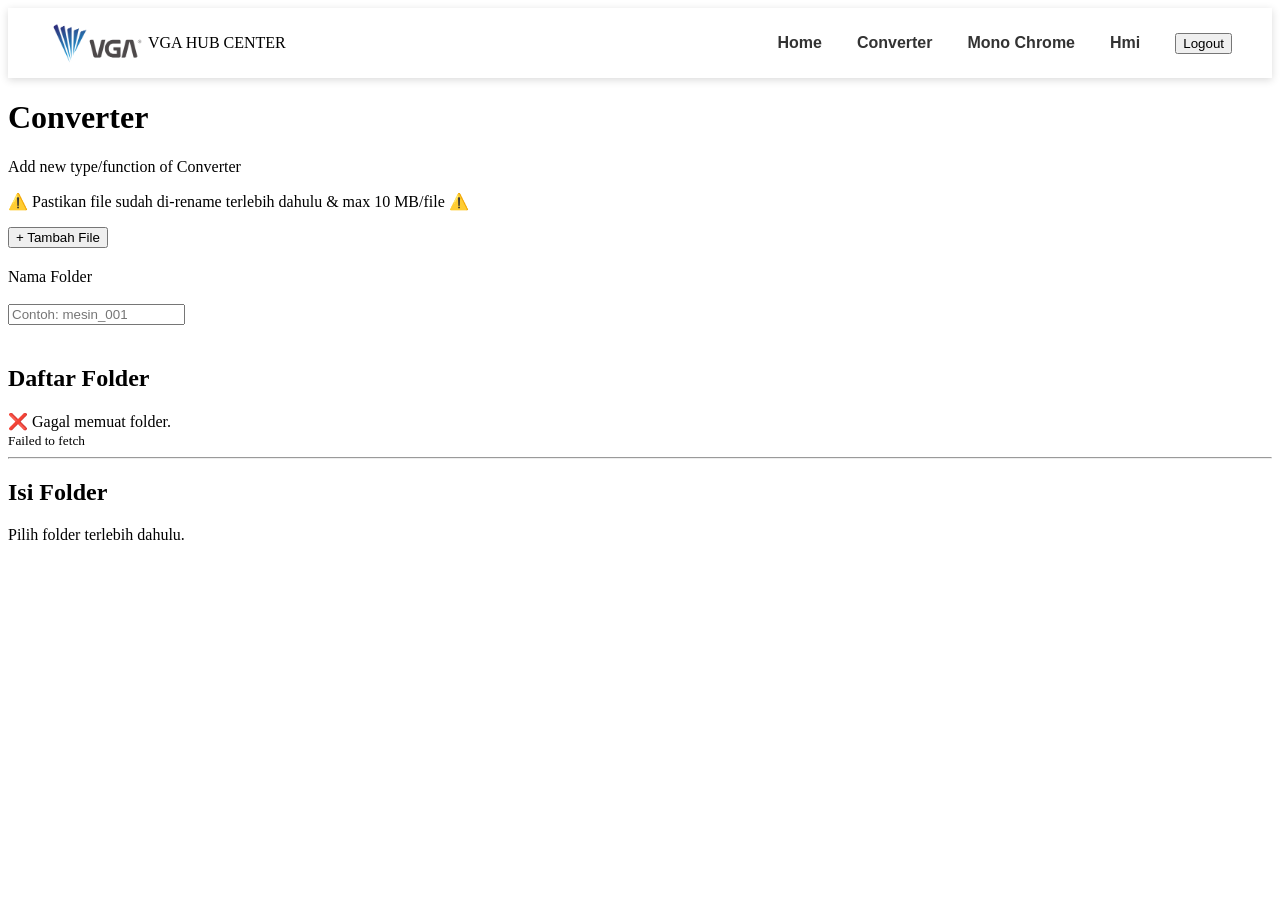
==== converter.html @ badbc61a "Update converter.html" ====
<!DOCTYPE html>
<html lang="id">

<head>
    <meta charset="UTF-8">
    <meta name="viewport" content="width=device-width, initial-scale=1.0">
    <title>Converter2 - VGA HUB CENTER</title>
    <link rel="stylesheet" href="./style.css">
</head>


<body>
<!-- =====================================================
     NAVBAR
===================================================== -->
<nav class="navbar">
    <!-- LOGO -->
    <div class="navbar-logo">
        <img src="./logo1.png" alt="RCL">
        <span>VGA HUB CENTER</span>
    </div>
    <!-- MENU -->
    <ul class="navbar-menu">

        <li><a href="home.html"> Home </a> </li>
        <li><a href="converter.html">Converter</a></li>
        <li><a href="mcu.html">Mono Chrome</a></li>
        <li><a href="hmi.html">Hmi</a></li>
        <button onclick="logout()">Logout</button>

    </ul>
</nav>
<!-- =====================================================
     CONTENT
===================================================== -->
<main class="content">
    <h1>Converter</h1>
    <!-- =================================================
         AREA UPLOAD
    ================================================== -->
    <div id="uploadArea">
        <p>
            Add new type/function of Converter
        </p>

        <p>
            ⚠️ Pastikan file sudah di-rename terlebih dahulu
            & max 10 MB/file ⚠️
        </p>
        <!-- =================================================
             TOMBOL TAMBAH FILE
        ================================================== -->
        <button
            id="uploadButton" type="button" onclick="tampilkanFormUpload()">
            + Tambah File
        </button>
        <!-- =================================================
             NAMA FOLDER
        ================================================== -->

        <div style="margin-top:20px;">

            <label for="folderInput">
                Nama Folder
            </label>

            <br><br>

            <input
                type="text"
                id="folderInput"
                placeholder="Contoh: mesin_001">

        </div>


        <!-- =================================================
             FORM UPLOAD
        ================================================== -->

        <div
            id="uploadForm"
            style="display:none; margin-top:20px;">

            <!-- PILIH FILE -->

            <label for="fileInput">
                Pilih file:
            </label>

            <br><br>

            <input
                type="file"
                id="fileInput"
                multiple>

            <br><br>


            <!-- DAFTAR FILE YANG DIPILIH -->

            <div id="fileList">

                <p>
                    Belum ada file dipilih.
                </p>

            </div>


            <br>


            <!-- TOMBOL UPLOAD -->

            <button
                type="button"
                onclick="uploadSemuaFile()">

                Upload

            </button>


            <!-- STATUS -->

            <div
                id="uploadStatus"
                style="margin-top:15px;">

            </div>

        </div>

    </div>


    <!-- =================================================
         DAFTAR FILE DI GITHUB
    ================================================== -->

    <section style="margin-top:40px;">

        <h2>Daftar Folder</h2>

        <div id="folderList">

            Memuat folder...

        </div>


        <hr>


        <h2 id="judulFile">
            Isi Folder
        </h2>


        <div id="fileListFolder">

            Pilih folder terlebih dahulu.

        </div>

    </section>


</main>


<!-- =====================================================
     JAVASCRIPT
===================================================== -->

<script src="./script/script.js"></script>


</body>

</html>
---- style.css ----
.folder-item {
    display: flex;
    align-items: center;
    width: 100%;
    margin-bottom: 8px;
    gap: 5px;
}

.folder-item .folder-button {
    flex: 1;
    text-align: left;
}

.folder-item .tambah-file-folder {
    width: 30px;
    height: 30px;
    min-width: 30px;
    padding: 0;
    margin: 0;
    font-size: 20px;
    display: flex;
    align-items: center;
    justify-content: center;

    text-align: center;
    line-height: 1;
    cursor: pointer;
}
/* =========================
   NAVBAR
   ========================= */

.navbar {
    width: 100%;
    height: 70px;
    display: flex;
    align-items: center;
    justify-content: space-between;
    padding: 0 40px;
    box-sizing: border-box;
    background-color: white;
    box-shadow: 0 2px 8px rgba(0, 0, 0, 0.15);
    position: sticky;
    top: 0;
    z-index: 1000;
}


/* LOGO NAVBAR */

.navbar-logo {
    display: flex;
    align-items: center;
}


.navbar-logo img {
    width: 100px;
    height: auto;
    display: block;
}


/* MENU */

.navbar-menu {
    display: flex;
    align-items: center;
    list-style: none;
    margin: 0;
    padding: 0;
    gap: 35px;
}
   
.logo-container span {
    font-size: 35px;
    font-weight: bold;
}

/* LINK */

.navbar-menu li a {
    text-decoration: none;
    color: #333;
    font-family: Arial, sans-serif;
    font-size: 16px;
    font-weight: bold;
    padding: 25px 0;
}


/* SAAT MOUSE DIARAHKAN */

.navbar-menu li a:hover {
    color: #1675d1;
}
/* =====================================================
   GALERI FOTO / VIDEO
   ===================================================== */
/* Area utama galeri */
/* .galeri {
    width: 100%;
    max-width: 1100px;
    margin: 30px auto;
    display: grid;
    grid-template-columns:repeat(auto-fill, minmax(220px, 1fr));
    gap: 20px;
    padding: 10px;
} */

/* =====================================================
   FRAME SETIAP FOTO / VIDEO
   ===================================================== */

/* .galeri .item {
    width: 100%;
    max-width: 240px;
    margin: auto;
    padding: 12px;
    box-sizing: border-box;
    background: white;
    border-radius: 10px;
    box-shadow: 0 2px 8px rgba(0, 0, 0, 0.15);
    text-align: center;

} */


/* =====================================================
   FOTO
   ===================================================== */

/* .galeri .item img {
    width: 100%;
    height: 160px;
    object-fit: cover;
    display: block;
    border-radius: 7px;

} */


/* =====================================================
   VIDEO
   ===================================================== */

/* .galeri .item video {
    width: 100%;
    height: 160px;
    object-fit: cover;
    display: block;
    border-radius: 7px;
    background: #000;

} */


/* =====================================================
   JUDUL
   ===================================================== */

.galeri .item h3 {
    margin-top: 10px;
    margin-bottom: 5px;
    font-size: 15px;
    line-height: 1.3;
    word-break: break-word;
}


/* =====================================================
   KETERANGAN
   ===================================================== */

.galeri .item p {
    margin: 5px 0;
    font-size: 13px;
    color: #666;
}


/* =====================================================
   LINK BUKA FILE
   ===================================================== */

.galeri .item a {
    display: inline-block;
    margin-top: 5px;
    font-size: 13px;
    text-decoration: none;
}


/* =====================================================
   HP / LAYAR KECIL
   ===================================================== */

/* @media (max-width: 600px) {
    .galeri {
        grid-template-columns:repeat(2, 1fr);
        gap: 10px;
        padding: 5px;
    }


    .galeri .item {
        max-width: 180px;
        padding: 8px;
    }


    .galeri .item img,
    .galeri .item video {

        height: 120px;

    }


    .galeri .item h3 {

        font-size: 13px;

    }


    .galeri .item p,
    .galeri .item a {

        font-size: 11px;

    }

} */

/* =====================================================
   DAFTAR FOLDER
   ===================================================== */

#folderList {
    margin-top: 15px;
}

.folder-item {
    margin-bottom: 10px;
}

.folder-item button {
    width: 100%;
    max-width: 500px;
    padding: 12px 16px;
    border: 1px solid #ccc;
    border-radius: 8px;
    background: #f5f5f5;
    cursor: pointer;
    text-align: left;
    font-size: 16px;
}

.folder-item button:hover {
    background: #e8e8e8;
}


/* =====================================================
   DAFTAR FILE
   ===================================================== */

#fileListFolder {
    margin-top: 15px;
}

.file-item {
    display: flex;
    justify-content: space-between;
    align-items: center;
    gap: 15px;
    max-width: 700px;
    padding: 12px 15px;
    margin-bottom: 8px;
    border: 1px solid #ddd;
    border-radius: 8px;
    background: #fafafa;
}

.file-info {
    display: flex;
    align-items: center;
    gap: 10px;
    overflow: hidden;
}

.file-icon {
    font-size: 22px;
}

.file-name {
    word-break: break-all;
}

.file-action a {
    display: inline-block;
    padding: 8px 12px;
    background: #333;
    color: white;
    text-decoration: none;
    border-radius: 5px;
    white-space: nowrap;
}

.file-action a:hover {
    background: #555;
}
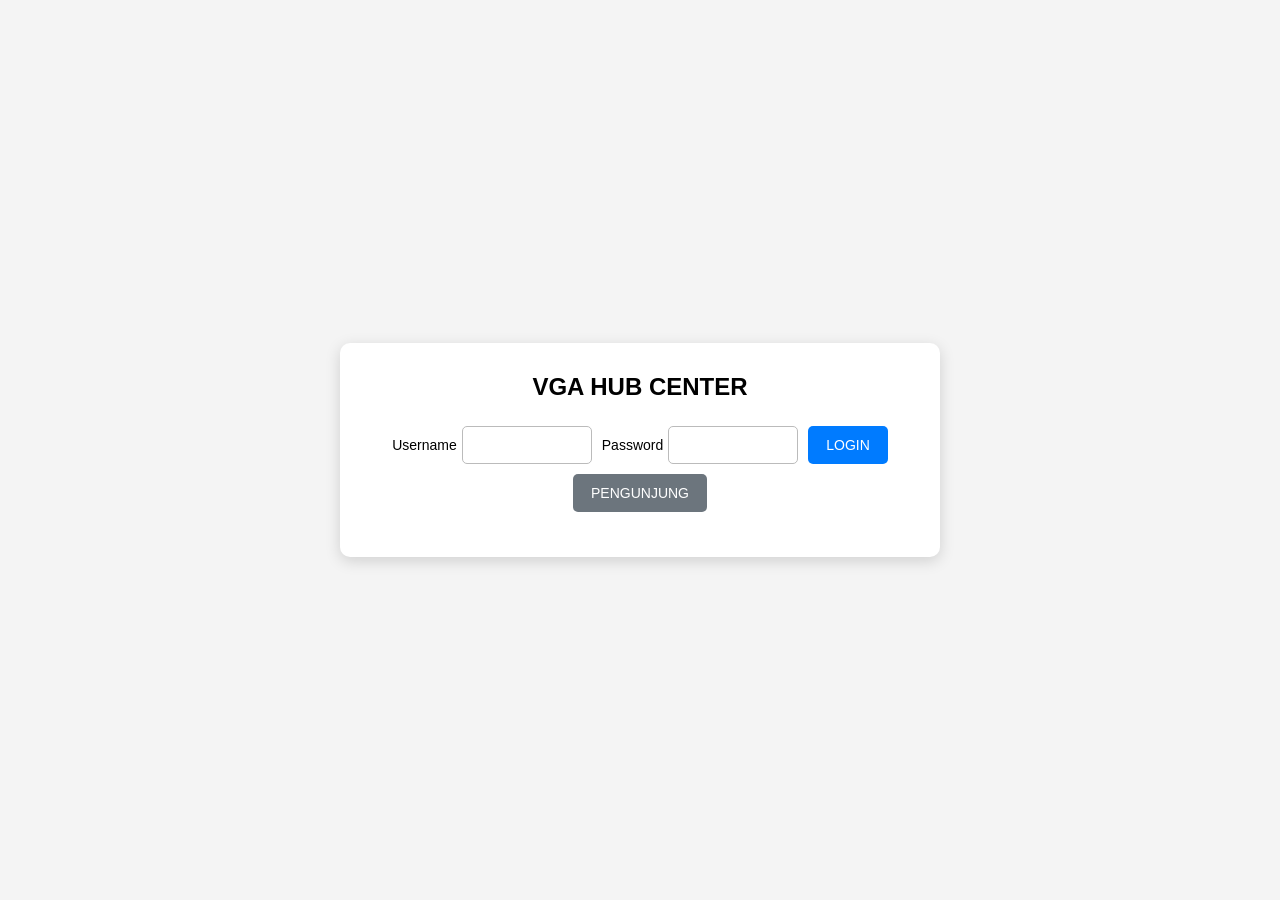
==== commit d67386f5: "Update converter.html" ====
--- a/converter.html
+++ b/converter.html
@@ -4,7 +4,7 @@
 <head>
     <meta charset="UTF-8">
     <meta name="viewport" content="width=device-width, initial-scale=1.0">
-    <title>Converter2 - VGA HUB CENTER</title>
+    <title>Converter - VGA HUB CENTER</title>
     <link rel="stylesheet" href="./style.css">
 </head>
 
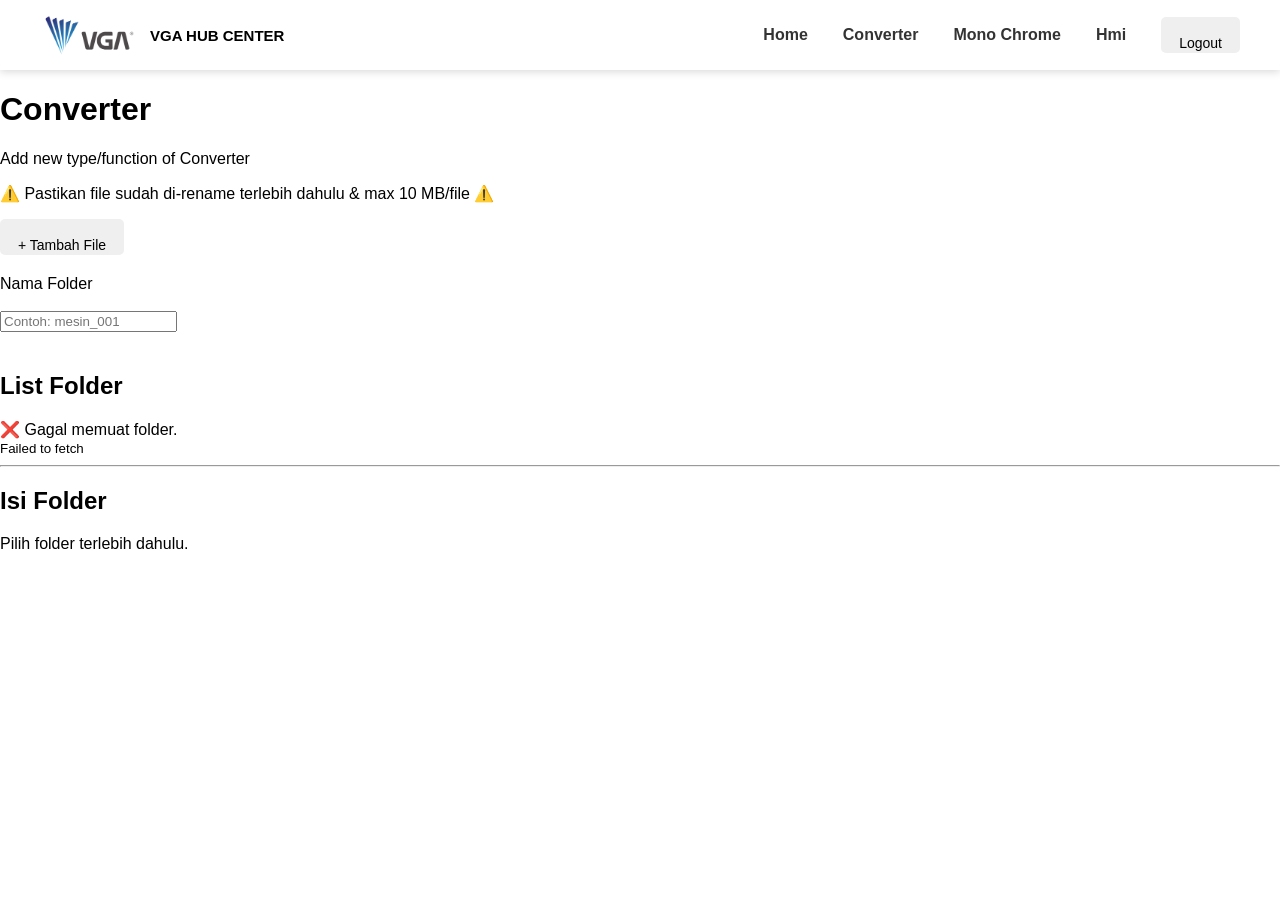
==== commit 32585fa5: "Fix HTML formatting and update folder list label" ====
--- a/converter.html
+++ b/converter.html
@@ -7,178 +7,96 @@
     <title>Converter - VGA HUB CENTER</title>
     <link rel="stylesheet" href="./style.css">
 </head>
-
-
 <body>
-<!-- =====================================================
-     NAVBAR
-===================================================== -->
+<!----------------------------------------NAVBAR---------------------------------------->
 <nav class="navbar">
-    <!-- LOGO -->
+<!----------------------------------------LOGO---------------------------------------->
     <div class="navbar-logo">
         <img src="./logo1.png" alt="RCL">
         <span>VGA HUB CENTER</span>
     </div>
-    <!-- MENU -->
+<!----------------------------------------MENU---------------------------------------->
     <ul class="navbar-menu">
-
         <li><a href="home.html"> Home </a> </li>
         <li><a href="converter.html">Converter</a></li>
         <li><a href="mcu.html">Mono Chrome</a></li>
         <li><a href="hmi.html">Hmi</a></li>
         <button onclick="logout()">Logout</button>
-
     </ul>
 </nav>
-<!-- =====================================================
-     CONTENT
-===================================================== -->
+<!----------------------------------------CONTENT---------------------------------------->
 <main class="content">
     <h1>Converter</h1>
-    <!-- =================================================
-         AREA UPLOAD
-    ================================================== -->
+<!----------------------------------------AREA UPLOAD---------------------------------------->
     <div id="uploadArea">
         <p>
             Add new type/function of Converter
         </p>
-
         <p>
             ⚠️ Pastikan file sudah di-rename terlebih dahulu
             & max 10 MB/file ⚠️
         </p>
-        <!-- =================================================
-             TOMBOL TAMBAH FILE
-        ================================================== -->
-        <button
-            id="uploadButton" type="button" onclick="tampilkanFormUpload()">
+<!----------------------------------------TOMBOL TAMBAH FILE---------------------------------------->
+        <button id="uploadButton" type="button" onclick="tampilkanFormUpload()">
             + Tambah File
         </button>
-        <!-- =================================================
-             NAMA FOLDER
-        ================================================== -->
-
+<!----------------------------------------NAMA FOLDER---------------------------------------->
         <div style="margin-top:20px;">
-
             <label for="folderInput">
                 Nama Folder
             </label>
-
             <br><br>
-
-            <input
-                type="text"
-                id="folderInput"
-                placeholder="Contoh: mesin_001">
-
+            <input type="text" id="folderInput" placeholder="Contoh: mesin_001">
         </div>
-
-
-        <!-- =================================================
-             FORM UPLOAD
-        ================================================== -->
-
-        <div
-            id="uploadForm"
-            style="display:none; margin-top:20px;">
-
-            <!-- PILIH FILE -->
-
+<!----------------------------------------FORM UPLOAD---------------------------------------->
+        <div id="uploadForm" style="display:none; margin-top:20px;">
+<!----------------------------------------PILIH FILE---------------------------------------->
             <label for="fileInput">
                 Pilih file:
             </label>
 
             <br><br>
 
-            <input
-                type="file"
-                id="fileInput"
-                multiple>
+            <input type="file" id="fileInput" multiple>
 
             <br><br>
-
-
-            <!-- DAFTAR FILE YANG DIPILIH -->
-
+<!----------------------------------------DAFTAR FILE YANG DIPILIH---------------------------------------->
             <div id="fileList">
-
                 <p>
                     Belum ada file dipilih.
                 </p>
-
             </div>
 
+            <br>
+<!----------------------------------------TOMBOL UPLOAD---------------------------------------->
+            <button type="button" onclick="uploadSemuaFile()">
+                Upload
+            </button>
+<!----------------------------------------STATUS---------------------------------------->
+            <div id="uploadStatus" style="margin-top:15px;">
+            </div>
+        </div>
+    </div>
+<!----------------------------------------DAFTAR FILE DI GITHUB---------------------------------------->
+    <section style="margin-top:40px;">
+        <h2>List Folder</h2>
 
-            <br>
-
-
-            <!-- TOMBOL UPLOAD -->
-
-            <button
-                type="button"
-                onclick="uploadSemuaFile()">
-
-                Upload
-
-            </button>
-
-
-            <!-- STATUS -->
-
-            <div
-                id="uploadStatus"
-                style="margin-top:15px;">
-
-            </div>
-
+        <div id="folderList">
+            Memuat folder...
         </div>
 
-    </div>
-
-
-    <!-- =================================================
-         DAFTAR FILE DI GITHUB
-    ================================================== -->
-
-    <section style="margin-top:40px;">
-
-        <h2>Daftar Folder</h2>
-
-        <div id="folderList">
-
-            Memuat folder...
-
-        </div>
-
-
         <hr>
-
 
         <h2 id="judulFile">
             Isi Folder
         </h2>
 
-
         <div id="fileListFolder">
-
             Pilih folder terlebih dahulu.
-
         </div>
-
     </section>
-
-
 </main>
-
-
-<!-- =====================================================
-     JAVASCRIPT
-===================================================== -->
-
+<!----------------------------------------JAVASCRIPT---------------------------------------->
 <script src="./script/script.js"></script>
-
-
 </body>
-
 </html>
-
--- a/style.css
+++ b/style.css
@@ -1,35 +1,100 @@
-.folder-item {
-    display: flex;
-    align-items: center;
+/* =====================================================
+   GLOBAL
+   ===================================================== */
+* {
+    box-sizing: border-box;
+}
+
+body {
+    margin: 0;
+    font-family: Arial, sans-serif;
+}
+/* =====================================================
+   HALAMAN LOGIN
+   ===================================================== */
+.login-page {
+    background: #f4f4f4;
+    display: flex;
+    justify-content: center;
+    align-items: center;
+    min-height: 100vh;
+}
+.login-box {
+    background: white;
+    padding: 30px;
+    border-radius: 10px;
+    box-shadow: 0 4px 15px rgba(0, 0, 0, 0.15);
     width: 100%;
-    margin-bottom: 8px;
+    max-width: 600px;
+    text-align: center;
+}
+.login-box h2 {
+    margin-top: 0;
+    margin-bottom: 25px;
+}
+/* =====================================================
+   FORM LOGIN
+   ===================================================== */
+.form-row {
+    display: flex;
+    align-items: center;
+    justify-content: center;
+    gap: 10px;
+    flex-wrap: wrap;
+}
+.input-group {
+    display: flex;
+    align-items: center;
     gap: 5px;
 }
-
-.folder-item .folder-button {
-    flex: 1;
-    text-align: left;
-}
-
-.folder-item .tambah-file-folder {
-    width: 30px;
-    height: 30px;
-    min-width: 30px;
-    padding: 0;
-    margin: 0;
-    font-size: 20px;
-    display: flex;
-    align-items: center;
-    justify-content: center;
-
-    text-align: center;
-    line-height: 1;
+.input-group label {
+    font-size: 14px;
+}
+.input-group input {
+    width: 130px;
+    height: 38px;
+    padding: 8px;
+    border: 1px solid #bbb;
+    border-radius: 5px;
+    font-size: 14px;
+}
+/* =====================================================
+   BUTTON
+   ===================================================== */
+button {
+    height: 28px;
+    padding: 18px;
+    border: none;
+    border-radius: 5px;
     cursor: pointer;
-}
-/* =========================
+    font-size: 14px;
+}
+.add-button {
+    height: 28px;
+    padding: 18px;
+    font-size: 14px;
+}
+.login-button {
+    background: #007bff;
+    color: white;
+}
+.login-button:hover {
+    background: #0056b3;
+}
+.guest-button {
+    background: #6c757d;
+    color: white;
+}
+.guest-button:hover {
+    background: #545b62;
+}
+#message {
+    margin-top: 15px;
+    font-size: 14px;
+}
+/* =====================================================
    NAVBAR
-   ========================= */
-
+   ===================================================== */
 .navbar {
     width: 100%;
     height: 70px;
@@ -37,22 +102,20 @@
     align-items: center;
     justify-content: space-between;
     padding: 0 40px;
-    box-sizing: border-box;
     background-color: white;
     box-shadow: 0 2px 8px rgba(0, 0, 0, 0.15);
     position: sticky;
     top: 0;
     z-index: 1000;
 }
-
-
-/* LOGO NAVBAR */
-
+/* =====================================================
+   LOGO NAVBAR
+   ===================================================== */
 .navbar-logo {
     display: flex;
     align-items: center;
-}
-
+    gap: 10px;
+}
 
 .navbar-logo img {
     width: 100px;
@@ -60,8 +123,15 @@
     display: block;
 }
 
-
-/* MENU */
+.navbar-logo span {
+    font-size: 15px;
+    font-weight: bold;
+}
+
+
+/* =====================================================
+   MENU NAVBAR
+   ===================================================== */
 
 .navbar-menu {
     display: flex;
@@ -71,167 +141,33 @@
     padding: 0;
     gap: 35px;
 }
-   
-.logo-container span {
-    font-size: 35px;
-    font-weight: bold;
-}
-
-/* LINK */
+
+.navbar-menu li {
+    margin: 0;
+    padding: 0;
+}
+
+
+/* =====================================================
+   LINK NAVBAR
+   ===================================================== */
 
 .navbar-menu li a {
+    display: block;
     text-decoration: none;
     color: #333;
     font-family: Arial, sans-serif;
     font-size: 16px;
     font-weight: bold;
+
     padding: 25px 0;
 }
-
-
-/* SAAT MOUSE DIARAHKAN */
 
 .navbar-menu li a:hover {
     color: #1675d1;
 }
-/* =====================================================
-   GALERI FOTO / VIDEO
-   ===================================================== */
-/* Area utama galeri */
-/* .galeri {
-    width: 100%;
-    max-width: 1100px;
-    margin: 30px auto;
-    display: grid;
-    grid-template-columns:repeat(auto-fill, minmax(220px, 1fr));
-    gap: 20px;
-    padding: 10px;
-} */
-
-/* =====================================================
-   FRAME SETIAP FOTO / VIDEO
-   ===================================================== */
-
-/* .galeri .item {
-    width: 100%;
-    max-width: 240px;
-    margin: auto;
-    padding: 12px;
-    box-sizing: border-box;
-    background: white;
-    border-radius: 10px;
-    box-shadow: 0 2px 8px rgba(0, 0, 0, 0.15);
-    text-align: center;
-
-} */
-
-
-/* =====================================================
-   FOTO
-   ===================================================== */
-
-/* .galeri .item img {
-    width: 100%;
-    height: 160px;
-    object-fit: cover;
-    display: block;
-    border-radius: 7px;
-
-} */
-
-
-/* =====================================================
-   VIDEO
-   ===================================================== */
-
-/* .galeri .item video {
-    width: 100%;
-    height: 160px;
-    object-fit: cover;
-    display: block;
-    border-radius: 7px;
-    background: #000;
-
-} */
-
-
-/* =====================================================
-   JUDUL
-   ===================================================== */
-
-.galeri .item h3 {
-    margin-top: 10px;
-    margin-bottom: 5px;
-    font-size: 15px;
-    line-height: 1.3;
-    word-break: break-word;
-}
-
-
-/* =====================================================
-   KETERANGAN
-   ===================================================== */
-
-.galeri .item p {
-    margin: 5px 0;
-    font-size: 13px;
-    color: #666;
-}
-
-
-/* =====================================================
-   LINK BUKA FILE
-   ===================================================== */
-
-.galeri .item a {
-    display: inline-block;
-    margin-top: 5px;
-    font-size: 13px;
-    text-decoration: none;
-}
-
-
-/* =====================================================
-   HP / LAYAR KECIL
-   ===================================================== */
-
-/* @media (max-width: 600px) {
-    .galeri {
-        grid-template-columns:repeat(2, 1fr);
-        gap: 10px;
-        padding: 5px;
-    }
-
-
-    .galeri .item {
-        max-width: 180px;
-        padding: 8px;
-    }
-
-
-    .galeri .item img,
-    .galeri .item video {
-
-        height: 120px;
-
-    }
-
-
-    .galeri .item h3 {
-
-        font-size: 13px;
-
-    }
-
-
-    .galeri .item p,
-    .galeri .item a {
-
-        font-size: 11px;
-
-    }
-
-} */
+
+
 
 /* =====================================================
    DAFTAR FOLDER
@@ -272,6 +208,7 @@
 
 .file-item {
     display: flex;
+
     justify-content: space-between;
     align-items: center;
     gap: 15px;
@@ -312,3 +249,34 @@
     background: #555;
 }
 
+
+/* =====================================================
+   RESPONSIVE - LOGIN
+   ===================================================== */
+
+@media (max-width: 600px) {
+
+    .login-box {
+        margin: 20px;
+        padding: 25px 15px;
+    }
+
+    .form-row {
+        flex-direction: column;
+    }
+
+    .input-group {
+        width: 100%;
+        justify-content: center;
+    }
+
+    .input-group input {
+        width: 180px;
+    }
+
+    .login-page button {
+        width: 180px;
+    }
+}
+
+
